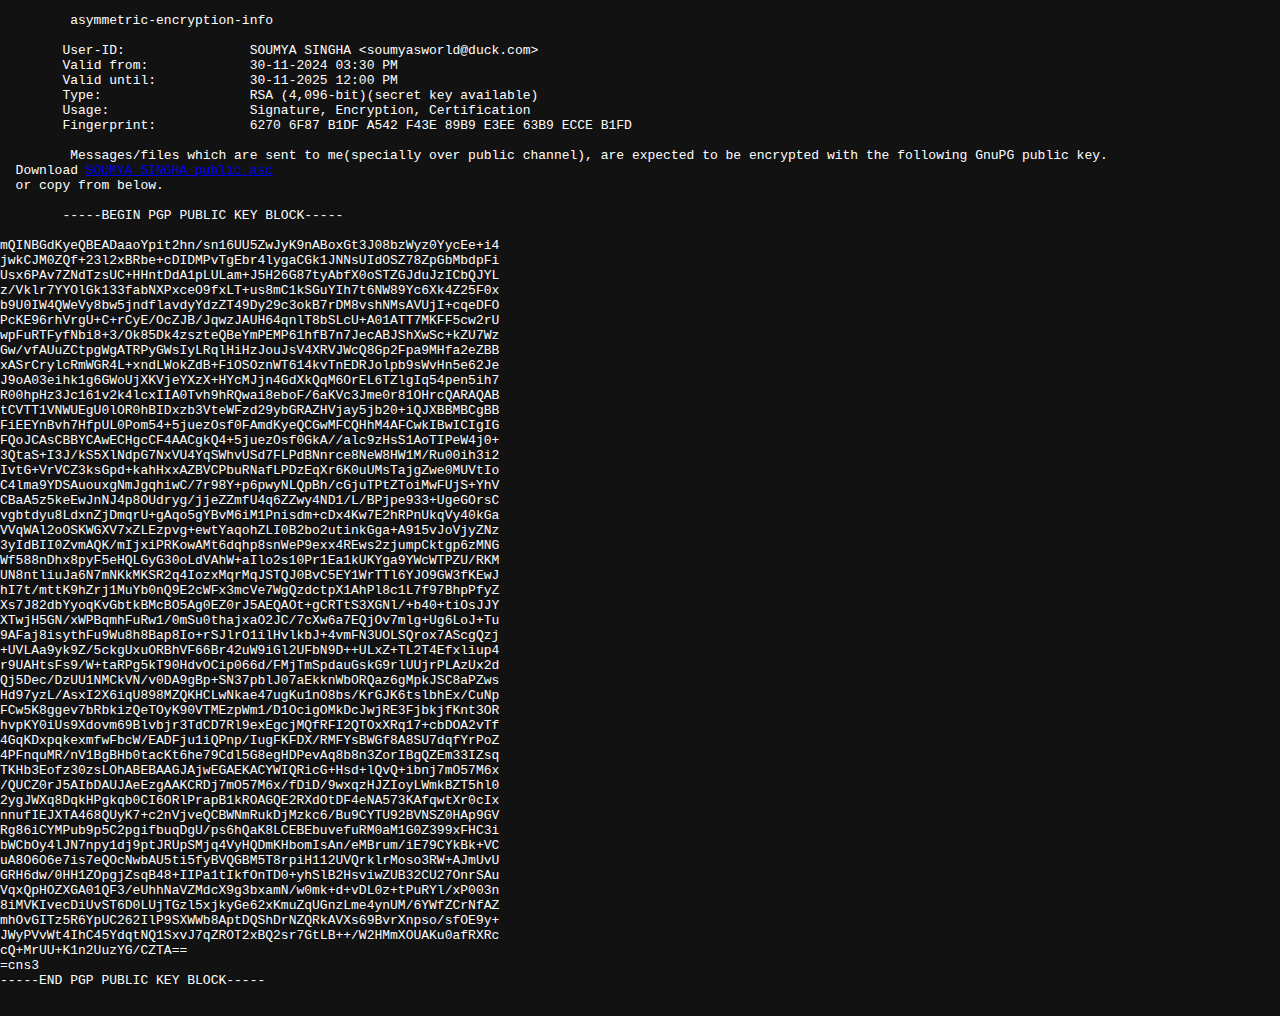
==== aei.html @ 89ab70a3 "aei.html" ====
<!DOCTYPE html>
<html lang="en">
<head>
    <meta charset="UTF-8">
    <meta name="viewport" content="width=device-width, initial-scale=1.0">
    <title>asymmetric-encryption-info</title>
    <style>
        body {
            margin: 0;
            font-family: Arial, sans-serif;
            transition: background-color 0.5s, color 0.5s;
        }

        .light-theme {
            background-color: #ffffff;
            color: #000000;
        }

        .dark-theme {
            background-color: #121212;
            color: #ffffff;
        }

    </style>
</head>
<body>
    
	<pre>
         asymmetric-encryption-info
    
	User-ID:		SOUMYA SINGHA &ltsoumyasworld@duck.com&gt
	Valid from:		30-11-2024 03:30 PM
	Valid until:		30-11-2025 12:00 PM
	Type:			RSA (4,096-bit)(secret key available)
	Usage:			Signature, Encryption, Certification
	Fingerprint:		6270 6F87 B1DF A542 F43E 89B9 E3EE 63B9 ECCE B1FD
	
	 Messages/files which are sent to me(specially over public channel), are expected to be encrypted with the following GnuPG public key.
  Download <a href="/aei/SOUMYA SINGHA_public.asc">SOUMYA SINGHA_public.asc</a>
  or copy from below.
	
	-----BEGIN PGP PUBLIC KEY BLOCK-----

mQINBGdKyeQBEADaaoYpit2hn/sn16UU5ZwJyK9nABoxGt3J08bzWyz0YycEe+i4
jwkCJM0ZQf+23l2xBRbe+cDIDMPvTgEbr4lygaCGk1JNNsUIdOSZ78ZpGbMbdpFi
Usx6PAv7ZNdTzsUC+HHntDdA1pLULam+J5H26G87tyAbfX0oSTZGJduJzICbQJYL
z/Vklr7YYOlGk133fabNXPxceO9fxLT+us8mC1kSGuYIh7t6NW89Yc6Xk4Z25F0x
b9U0IW4QWeVy8bw5jndflavdyYdzZT49Dy29c3okB7rDM8vshNMsAVUjI+cqeDFO
PcKE96rhVrgU+C+rCyE/OcZJB/JqwzJAUH64qnlT8bSLcU+A01ATT7MKFF5cw2rU
wpFuRTFyfNbi8+3/Ok85Dk4zszteQBeYmPEMP61hfB7n7JecABJShXwSc+kZU7Wz
Gw/vfAUuZCtpgWgATRPyGWsIyLRqlHiHzJouJsV4XRVJWcQ8Gp2Fpa9MHfa2eZBB
xASrCrylcRmWGR4L+xndLWokZdB+FiOSOznWT614kvTnEDRJolpb9sWvHn5e62Je
J9oA03eihk1g6GWoUjXKVjeYXzX+HYcMJjn4GdXkQqM6OrEL6TZlgIq54pen5ih7
R00hpHz3Jc161v2k4lcxIIA0Tvh9hRQwai8eboF/6aKVc3Jme0r81OHrcQARAQAB
tCVTT1VNWUEgU0lOR0hBIDxzb3VteWFzd29ybGRAZHVjay5jb20+iQJXBBMBCgBB
FiEEYnBvh7HfpUL0Pom54+5juezOsf0FAmdKyeQCGwMFCQHhM4AFCwkIBwICIgIG
FQoJCAsCBBYCAwECHgcCF4AACgkQ4+5juezOsf0GkA//alc9zHsS1AoTIPeW4j0+
3QtaS+I3J/kS5XlNdpG7NxVU4YqSWhvUSd7FLPdBNnrce8NeW8HW1M/Ru00ih3i2
IvtG+VrVCZ3ksGpd+kahHxxAZBVCPbuRNafLPDzEqXr6K0uUMsTajgZwe0MUVtIo
C4lma9YDSAuouxgNmJgqhiwC/7r98Y+p6pwyNLQpBh/cGjuTPtZToiMwFUjS+YhV
CBaA5z5keEwJnNJ4p8OUdryg/jjeZZmfU4q6ZZwy4ND1/L/BPjpe933+UgeGOrsC
vgbtdyu8LdxnZjDmqrU+gAqo5gYBvM6iM1Pnisdm+cDx4Kw7E2hRPnUkqVy40kGa
VVqWAl2oOSKWGXV7xZLEzpvg+ewtYaqohZLI0B2bo2utinkGga+A915vJoVjyZNz
3yIdBII0ZvmAQK/mIjxiPRKowAMt6dqhp8snWeP9exx4REws2zjumpCktgp6zMNG
Wf588nDhx8pyF5eHQLGyG30oLdVAhW+aIlo2s10Pr1Ea1kUKYga9YWcWTPZU/RKM
UN8ntliuJa6N7mNKkMKSR2q4IozxMqrMqJSTQJ0BvC5EY1WrTTl6YJO9GW3fKEwJ
hI7t/mttK9hZrj1MuYb0nQ9E2cWFx3mcVe7WgQzdctpX1AhPl8c1L7f97BhpPfyZ
Xs7J82dbYyoqKvGbtkBMcBO5Ag0EZ0rJ5AEQAOt+gCRTtS3XGNl/+b40+tiOsJJY
XTwjH5GN/xWPBqmhFuRw1/0mSu0thajxaO2JC/7cXw6a7EQjOv7mlg+Ug6LoJ+Tu
9AFaj8isythFu9Wu8h8Bap8Io+rSJlrO1ilHvlkbJ+4vmFN3UOLSQrox7AScgQzj
+UVLAa9yk9Z/5ckgUxuORBhVF66Br42uW9iGl2UFbN9D++ULxZ+TL2T4Efxliup4
r9UAHtsFs9/W+taRPg5kT90HdvOCip066d/FMjTmSpdauGskG9rlUUjrPLAzUx2d
Qj5Dec/DzUU1NMCkVN/v0DA9gBp+SN37pblJ07aEkknWbORQaz6gMpkJSC8aPZws
Hd97yzL/AsxI2X6iqU898MZQKHCLwNkae47ugKu1nO8bs/KrGJK6tslbhEx/CuNp
FCw5K8ggev7bRbkizQeTOyK90VTMEzpWm1/D1OcigOMkDcJwjRE3FjbkjfKnt3OR
hvpKY0iUs9Xdovm69Blvbjr3TdCD7Rl9exEgcjMQfRFI2QTOxXRq17+cbDOA2vTf
4GqKDxpqkexmfwFbcW/EADFju1iQPnp/IugFKFDX/RMFYsBWGf8A8SU7dqfYrPoZ
4PFnquMR/nV1BgBHb0tacKt6he79Cdl5G8egHDPevAq8b8n3ZorIBgQZEm33IZsq
TKHb3Eofz30zsLOhABEBAAGJAjwEGAEKACYWIQRicG+Hsd+lQvQ+ibnj7mO57M6x
/QUCZ0rJ5AIbDAUJAeEzgAAKCRDj7mO57M6x/fDiD/9wxqzHJZIoyLWmkBZT5hl0
2ygJWXq8DqkHPgkqb0CI6ORlPrapB1kROAGQE2RXdOtDF4eNA573KAfqwtXr0cIx
nnufIEJXTA468QUyK7+c2nVjveQCBWNmRukDjMzkc6/Bu9CYTU92BVNSZ0HAp9GV
Rg86iCYMPub9p5C2pgifbuqDgU/ps6hQaK8LCEBEbuvefuRM0aM1G0Z399xFHC3i
bWCbOy4lJN7npy1dj9ptJRUpSMjq4VyHQDmKHbomIsAn/eMBrum/iE79CYkBk+VC
uA8O6O6e7is7eQOcNwbAU5ti5fyBVQGBM5T8rpiH112UVQrklrMoso3RW+AJmUvU
GRH6dw/0HH1ZOpgjZsqB48+IIPa1tIkfOnTD0+yhSlB2HsviwZUB32CU27OnrSAu
VqxQpHOZXGA01QF3/eUhhNaVZMdcX9g3bxamN/w0mk+d+vDL0z+tPuRYl/xP003n
8iMVKIvecDiUvST6D0LUjTGzl5xjkyGe62xKmuZqUGnzLme4ynUM/6YWfZCrNfAZ
mhOvGITz5R6YpUC262IlP9SXWWb8AptDQShDrNZQRkAVXs69BvrXnpso/sfOE9y+
JWyPVvWt4IhC45YdqtNQ1SxvJ7qZROT2xBQ2sr7GtLB++/W2HMmXOUAKu0afRXRc
cQ+MrUU+K1n2UuzYG/CZTA==
=cns3
-----END PGP PUBLIC KEY BLOCK-----

</pre>
  

    <script>
        // Retrieve the current theme from localStorage
        const currentTheme = localStorage.getItem('theme') || 'dark-theme';

        // Set the theme to the body
        document.body.classList.add(currentTheme);

        // Determine the next theme and store it for the next page load
        const nextTheme = currentTheme === 'light-theme' ? 'dark-theme' : 'light-theme';
        localStorage.setItem('theme', nextTheme);
    </script>
</body>
</html>
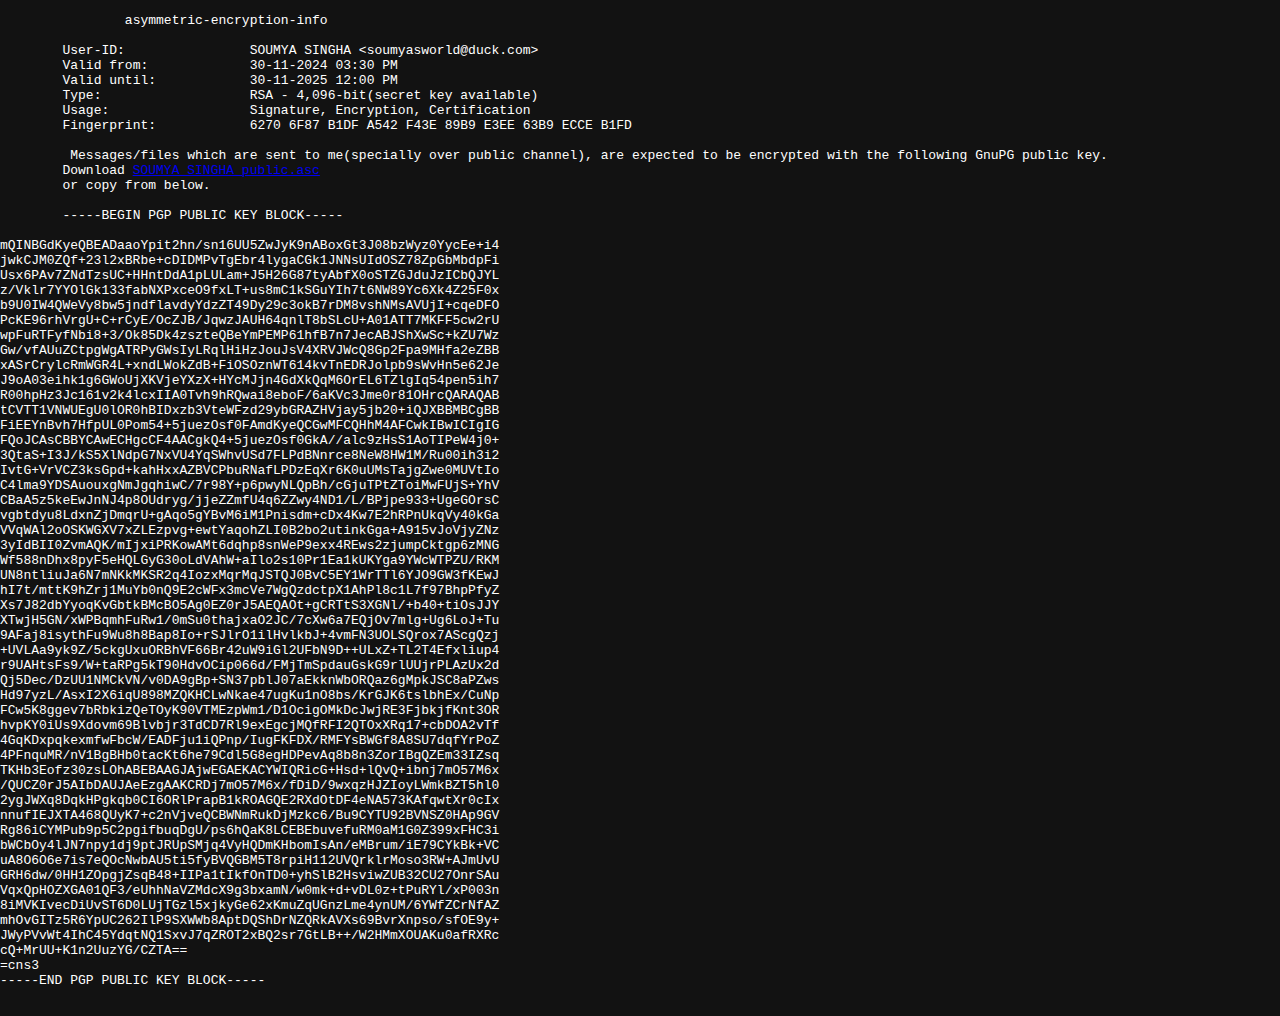
==== commit 7c7b93c5: "aei.html" ====
--- a/aei.html
+++ b/aei.html
@@ -27,18 +27,18 @@
 <body>
     
 	<pre>
-         asymmetric-encryption-info
+         	asymmetric-encryption-info
     
 	User-ID:		SOUMYA SINGHA &ltsoumyasworld@duck.com&gt
 	Valid from:		30-11-2024 03:30 PM
 	Valid until:		30-11-2025 12:00 PM
-	Type:			RSA (4,096-bit)(secret key available)
+	Type:			RSA - 4,096-bit(secret key available)
 	Usage:			Signature, Encryption, Certification
 	Fingerprint:		6270 6F87 B1DF A542 F43E 89B9 E3EE 63B9 ECCE B1FD
 	
 	 Messages/files which are sent to me(specially over public channel), are expected to be encrypted with the following GnuPG public key.
-  Download <a href="/aei/SOUMYA SINGHA_public.asc">SOUMYA SINGHA_public.asc</a>
-  or copy from below.
+  	Download <a href="/aei/SOUMYA SINGHA_public.asc">SOUMYA SINGHA_public.asc</a>
+  	or copy from below.
 	
 	-----BEGIN PGP PUBLIC KEY BLOCK-----
 
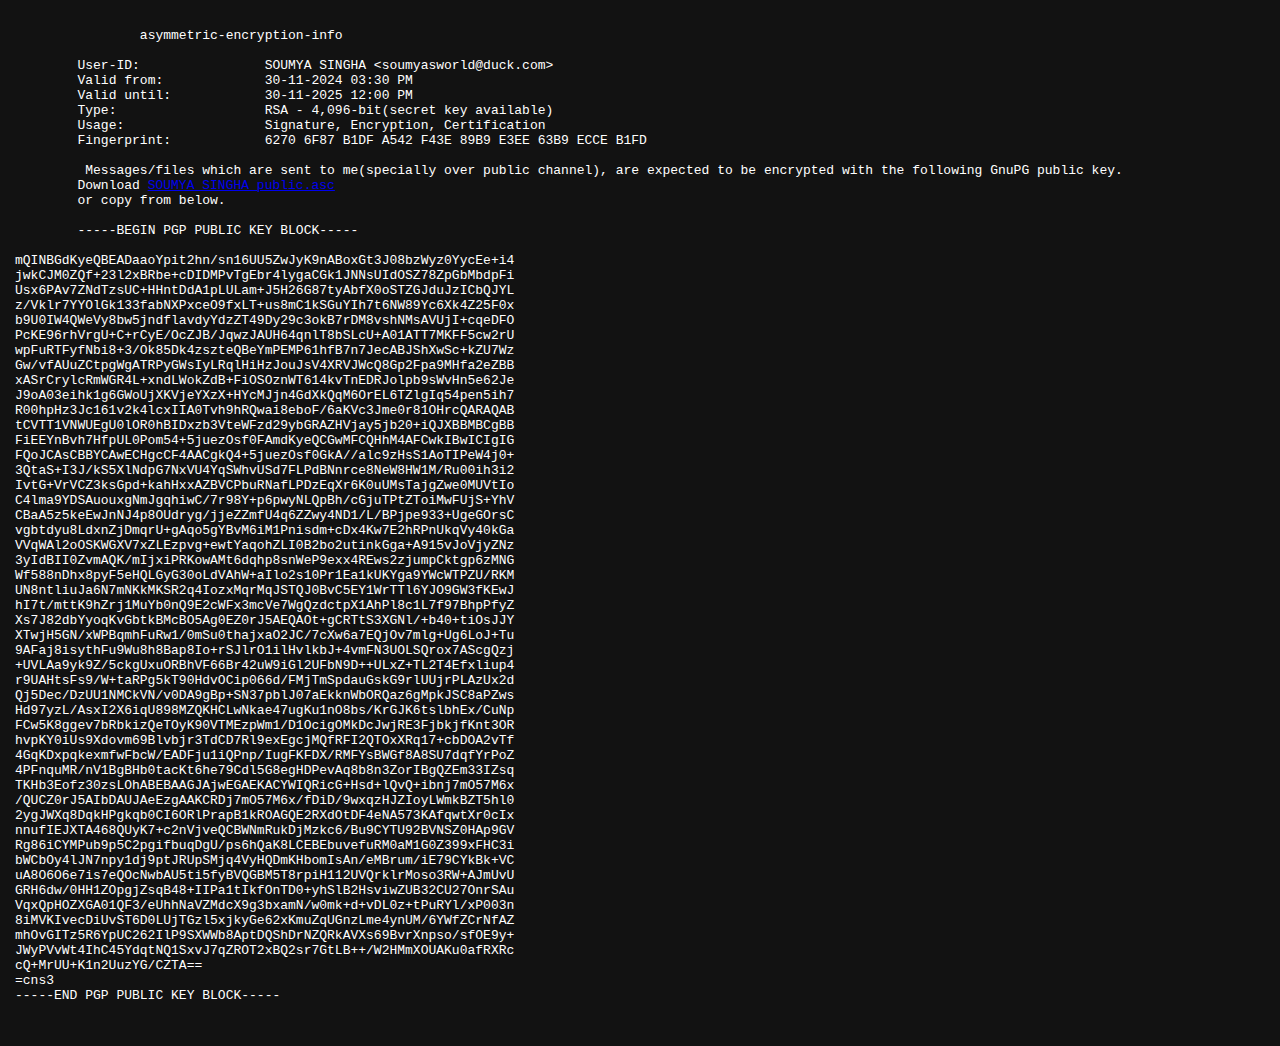
==== commit 34f1ab88: "aei.html" ====
--- a/aei.html
+++ b/aei.html
@@ -21,11 +21,14 @@
             background-color: #121212;
             color: #ffffff;
         }
+	    .container {
+            padding: 15px;
+        }
 
     </style>
 </head>
 <body>
-    
+    <div class="container">
 	<pre>
          	asymmetric-encryption-info
     
@@ -94,7 +97,7 @@
 -----END PGP PUBLIC KEY BLOCK-----
 
 </pre>
-  
+   </div>
 
     <script>
         // Retrieve the current theme from localStorage
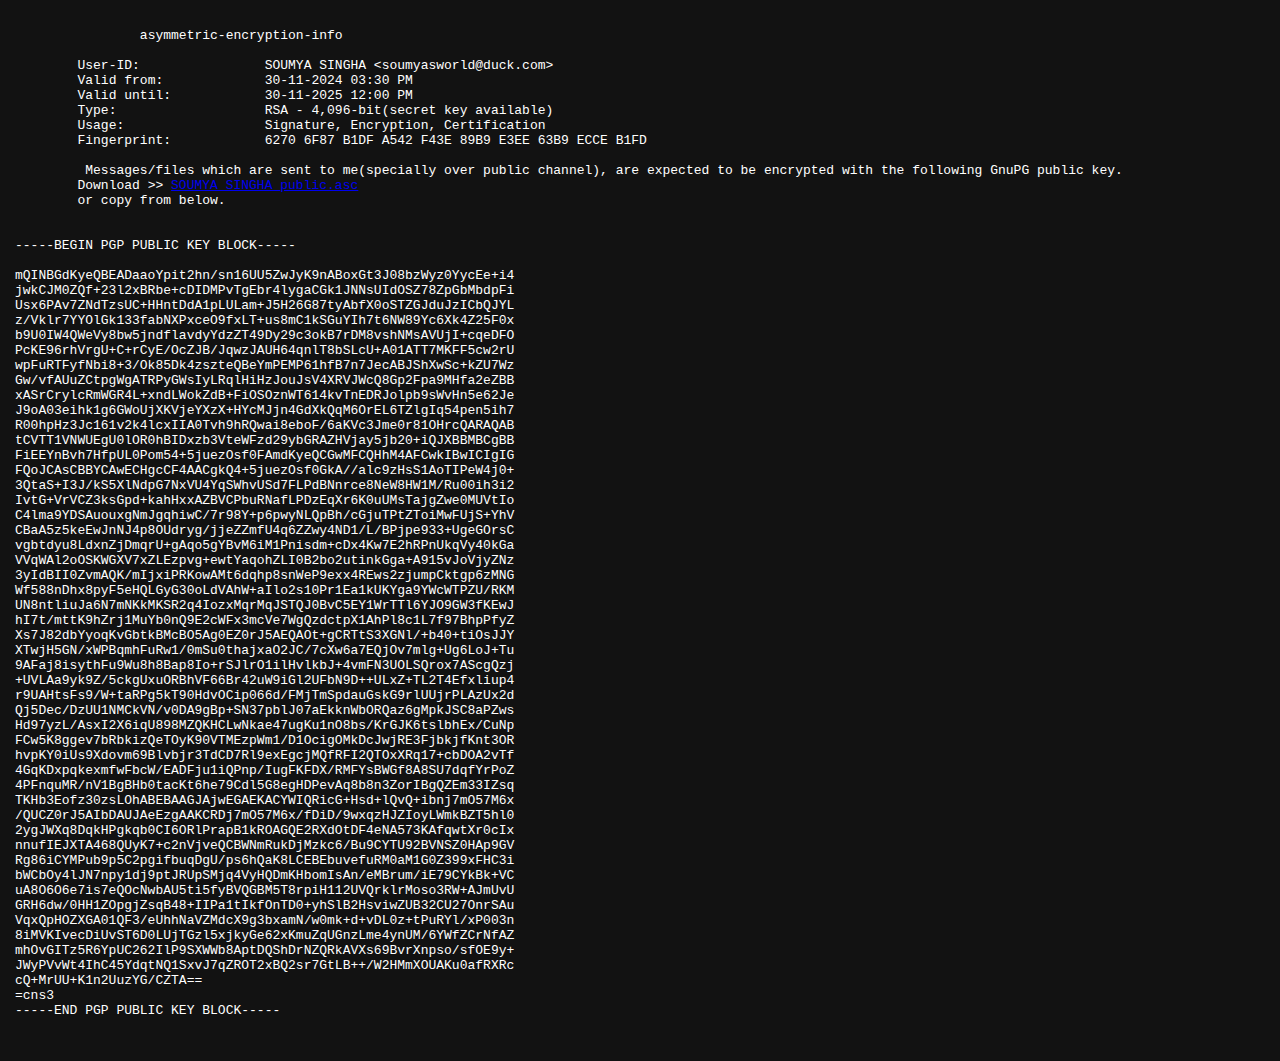
==== commit a5938eed: "aei.html" ====
--- a/aei.html
+++ b/aei.html
@@ -40,10 +40,11 @@
 	Fingerprint:		6270 6F87 B1DF A542 F43E 89B9 E3EE 63B9 ECCE B1FD
 	
 	 Messages/files which are sent to me(specially over public channel), are expected to be encrypted with the following GnuPG public key.
-  	Download <a href="/aei/SOUMYA SINGHA_public.asc">SOUMYA SINGHA_public.asc</a>
+  	Download >> <a href="/aei/SOUMYA SINGHA_public.asc">SOUMYA SINGHA_public.asc</a>
   	or copy from below.
-	
-	-----BEGIN PGP PUBLIC KEY BLOCK-----
+
+
+-----BEGIN PGP PUBLIC KEY BLOCK-----
 
 mQINBGdKyeQBEADaaoYpit2hn/sn16UU5ZwJyK9nABoxGt3J08bzWyz0YycEe+i4
 jwkCJM0ZQf+23l2xBRbe+cDIDMPvTgEbr4lygaCGk1JNNsUIdOSZ78ZpGbMbdpFi
